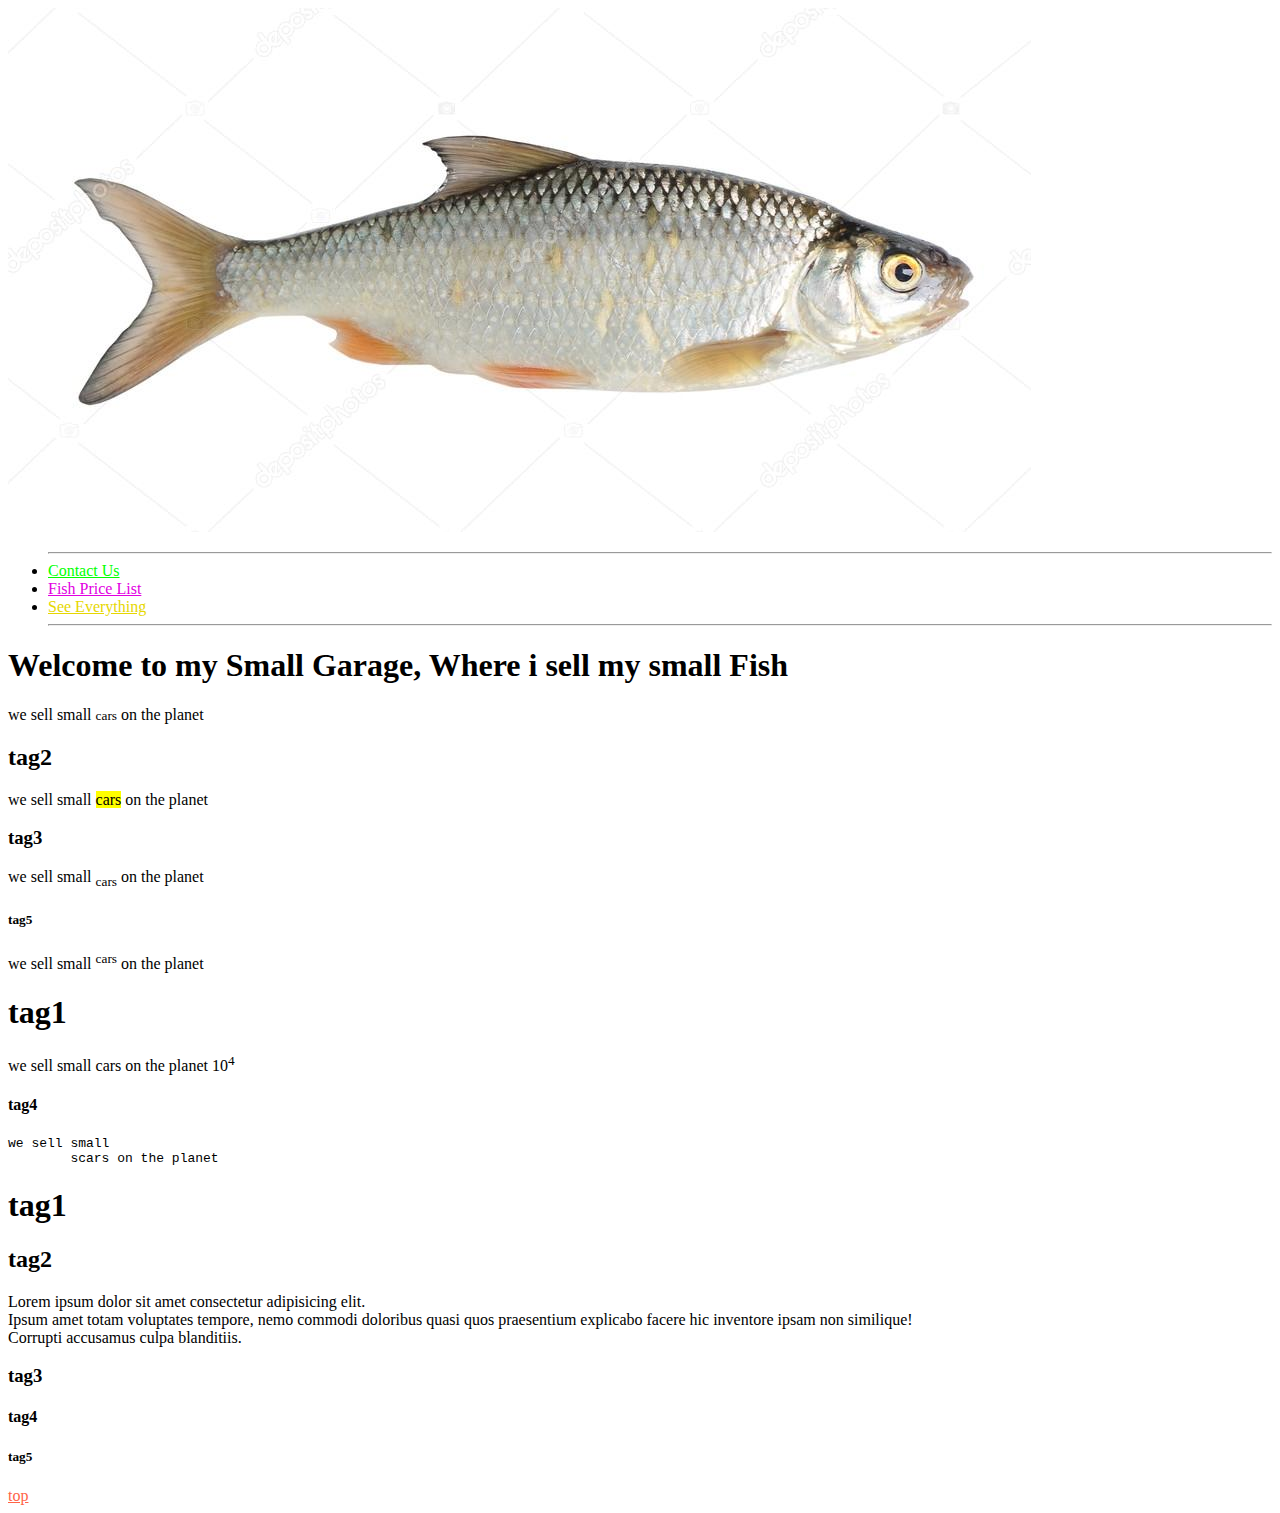
==== index.html @ bf2d304d "add new file" ====
<!DOCTYPE html>
<html lang="en">
<head>
    <meta charset="UTF-8">
    <meta http-equiv="X-UA-Compatible" content="IE=edge">
    <meta name="viewport" content="width=device-width, initial-scale=1.0">
    <title>My New Work</title>
    <link rel="stylesheet" href="">

    <!-- <style>
        #navigation a{
            color: turquoise;
        }
    </style> -->
</head>
<body>
    <div id="top"></div>
    <img src="./images/depositphotos_29787629-stock-photo-fish.jpg" width="" alt="fishman">
<div id="navigation"> 
 <ul>
    <hr>
       <li><a style="color: rgb(0, 255, 0);" href="./contact.html" target="_blank">Contact Us</a></li>
       <li><a style="color: rgb(226, 0, 226);" href="./prices/fishprices.html" target="_blank">Fish Price List</a></li>
       <li><a style="color: rgb(230, 215, 0);" href="https://www.youtube.com/watch?v=FkqRz1lv9Sc" target="_blank">See Everything<a></li>
    <hr>
 </ul> 
</div>   
<div>
    <h1>Welcome to my Small Garage, Where i sell my small Fish</h1>
    <p>we sell small <small>cars</small> on the planet</p>
    <h2>tag2</h2>
    <p>we sell small <mark>cars</mark> on the planet</p>
    <h3>tag3</h3>
    <p>we sell small <sub>cars</sub> on the planet</p>
    <h5>tag5</h5>
    <p>we sell small <sup>cars</sup> on the planet</p>
    <h1>tag1</h1>
    <p>we sell small cars on the planet 10<sup>4</sup></p>
    <h4>tag4</h4>
    <p> <pre>we sell small 
        scars on the planet</pre></p>

</div>
<div>
    <h1>tag1</h1>
    <h2>tag2</h2>
       <p> Lorem ipsum dolor sit amet consectetur adipisicing elit. <br>Ipsum amet totam voluptates tempore, nemo commodi doloribus quasi quos praesentium explicabo facere hic inventore ipsam non similique! <br> Corrupti accusamus culpa blanditiis.
       </p>
    <h3>tag3</h3>
    <h4>tag4</h4>
    <h5>tag5</h5>
    <a style="color: tomato;" href="#top">top</a>
</div>   
</body>
</html>
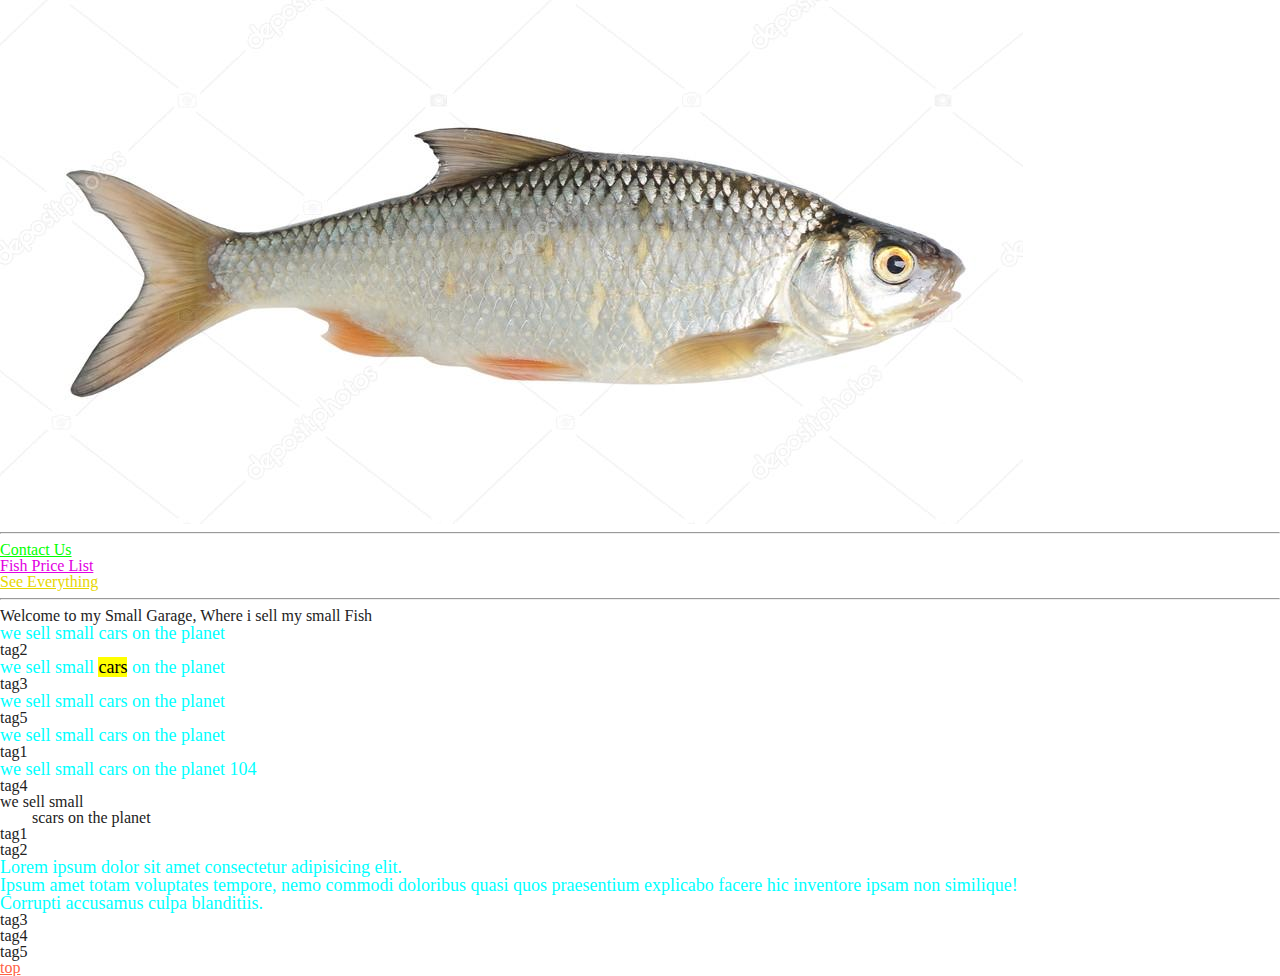
==== commit 513b45a8: "add css file" ====
--- a/index.html
+++ b/index.html
@@ -4,8 +4,9 @@
     <meta charset="UTF-8">
     <meta http-equiv="X-UA-Compatible" content="IE=edge">
     <meta name="viewport" content="width=device-width, initial-scale=1.0">
+    <link rel="stylesheet" href="./styles/reset.css">
+    <link rel="stylesheet" href="./styles/style.css">
     <title>My New Work</title>
-    <link rel="stylesheet" href="">
 
     <!-- <style>
         #navigation a{
--- a/styles/style.css
+++ b/styles/style.css
@@ -0,0 +1,4 @@
+p{
+    font-size: 18px;
+    color: aqua;
+}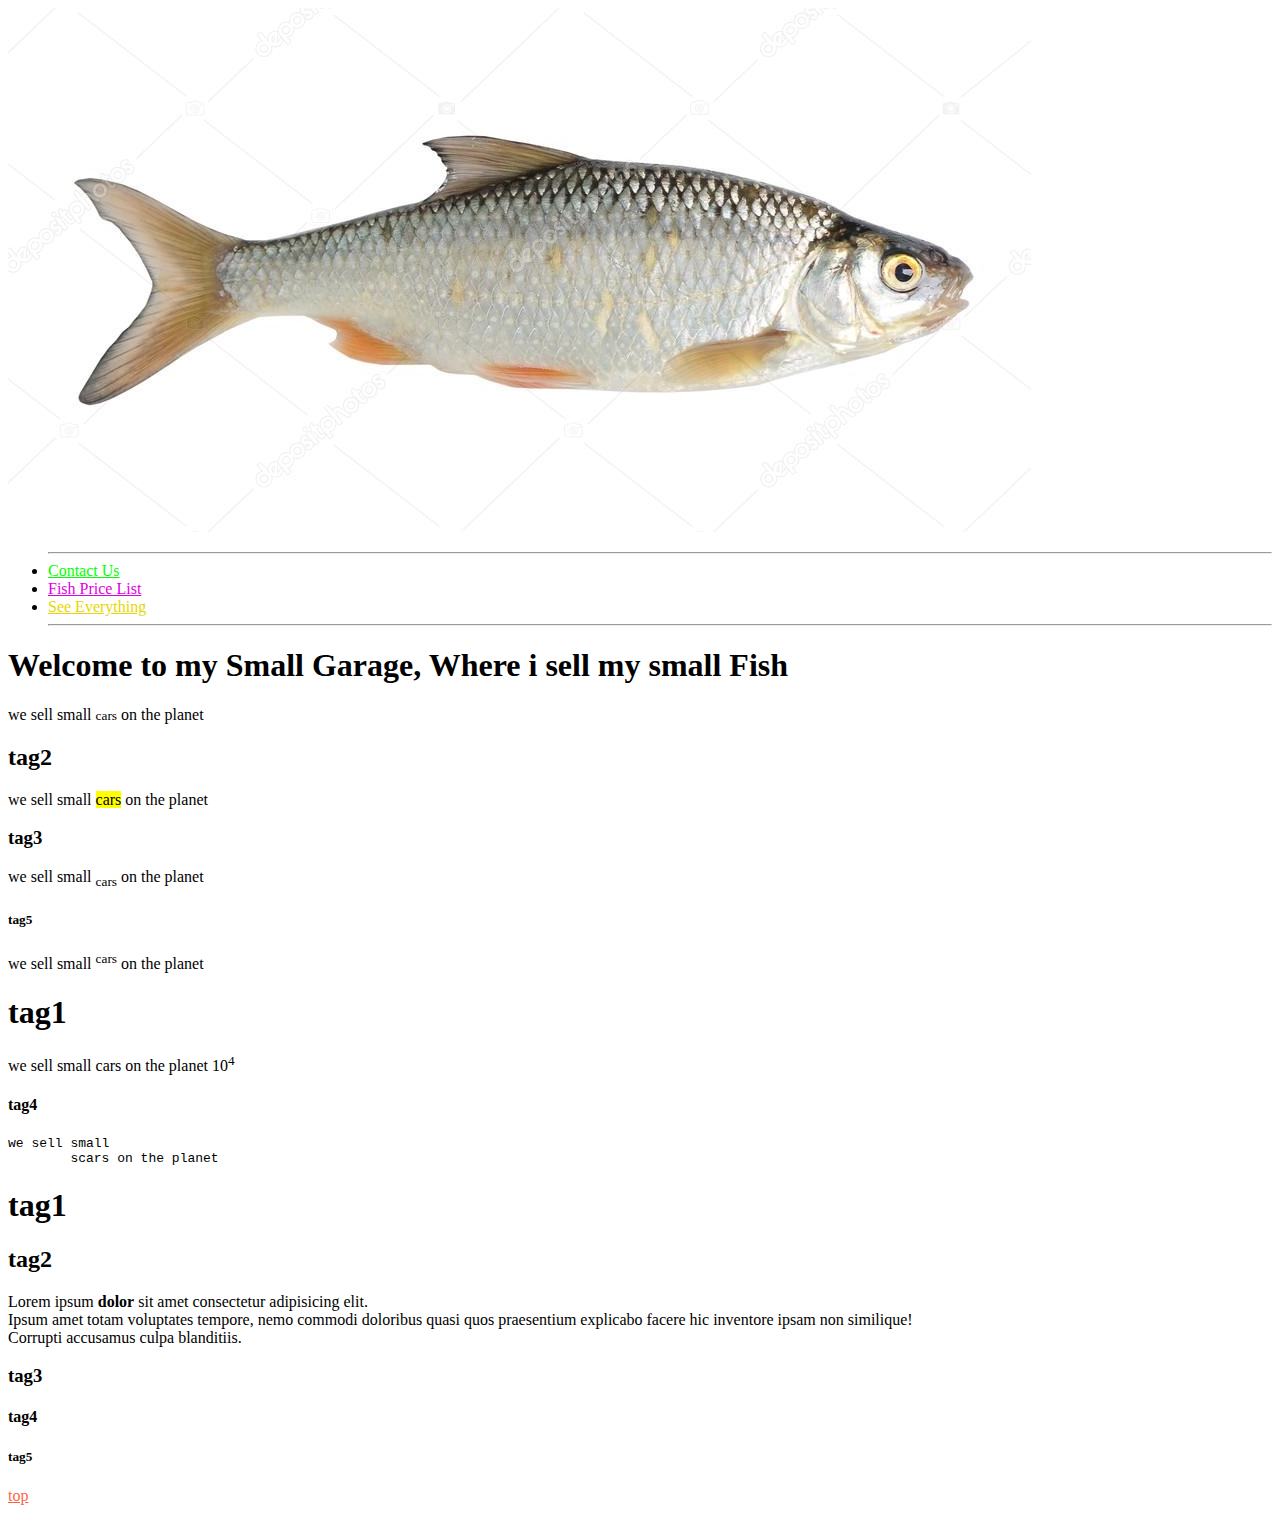
==== commit cd8707f1: "change something" ====
--- a/index.html
+++ b/index.html
@@ -4,8 +4,8 @@
     <meta charset="UTF-8">
     <meta http-equiv="X-UA-Compatible" content="IE=edge">
     <meta name="viewport" content="width=device-width, initial-scale=1.0">
-    <link rel="stylesheet" href="./styles/reset.css">
-    <link rel="stylesheet" href="./styles/style.css">
+    <link rel="stylesheet" href="../New/styles/reset.css">
+    <link rel="stylesheet" href="../New/styles/style.css">
     <title>My New Work</title>
 
     <!-- <style>
@@ -42,10 +42,10 @@
         scars on the planet</pre></p>
 
 </div>
-<div>
+<div id=mtavars >
     <h1>tag1</h1>
     <h2>tag2</h2>
-       <p> Lorem ipsum dolor sit amet consectetur adipisicing elit. <br>Ipsum amet totam voluptates tempore, nemo commodi doloribus quasi quos praesentium explicabo facere hic inventore ipsam non similique! <br> Corrupti accusamus culpa blanditiis.
+       <p class="test1"> Lorem ipsum <strong>dolor</strong> sit amet consectetur adipisicing elit. <br>Ipsum amet totam voluptates tempore, nemo commodi doloribus quasi quos praesentium explicabo facere hic inventore ipsam non similique! <br> Corrupti accusamus culpa blanditiis.
        </p>
     <h3>tag3</h3>
     <h4>tag4</h4>
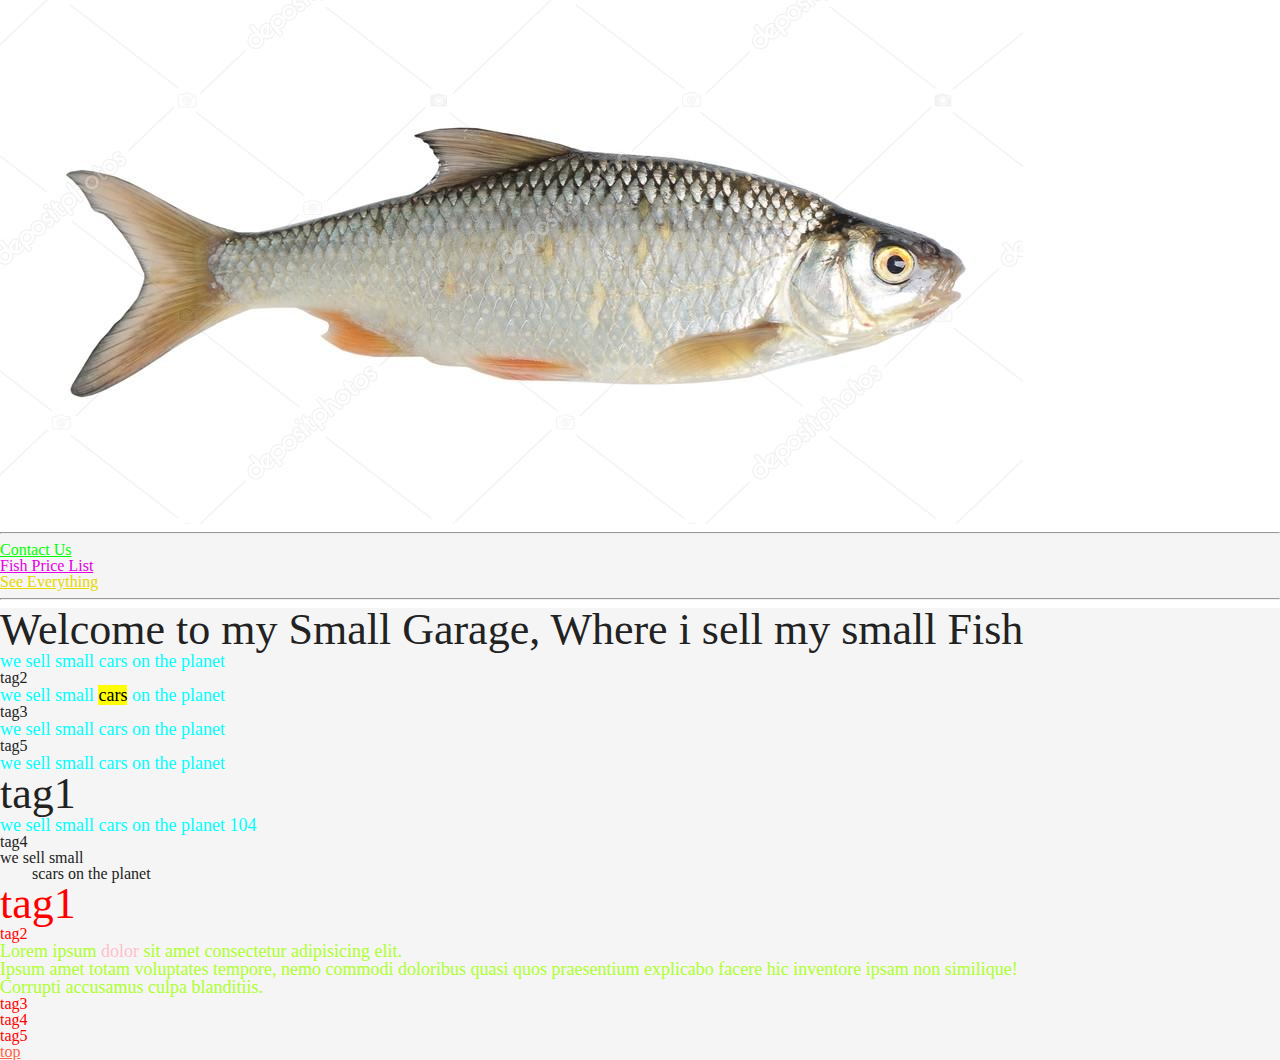
==== commit d79f13bc: "add css new file" ====
--- a/index.html
+++ b/index.html
@@ -4,8 +4,8 @@
     <meta charset="UTF-8">
     <meta http-equiv="X-UA-Compatible" content="IE=edge">
     <meta name="viewport" content="width=device-width, initial-scale=1.0">
-    <link rel="stylesheet" href="../New/styles/reset.css">
-    <link rel="stylesheet" href="../New/styles/style.css">
+    <link rel="stylesheet" href="./styles/reset.css">
+    <link rel="stylesheet" href="./styles/style.css">
     <title>My New Work</title>
 
     <!-- <style>
--- a/styles/style.css
+++ b/styles/style.css
@@ -0,0 +1,47 @@
+p{
+    font-size: 18px;
+    color: aqua;
+}
+#header p {
+    font-size: 24px;
+}
+#mtavars{
+    color: red;
+}
+h1{
+    font-size: 44px;
+}
+/* a{
+    text-decoration: underline;
+
+} */
+div{
+    width: 100%;
+    background-color:whitesmoke;
+}
+.test1{
+    color: greenyellow;
+}
+strong{
+    color: pink;
+}
+.pipi{
+    color: red !important;
+}
+#main-content > p{
+    color: blue;
+}
+.dudu{
+    color:darkred;
+    font-size: 18px;
+    font-weight: bold;
+}
+span[class]{
+    color: purple;
+}
+a[title="google"]{
+    color: orange;
+}
+a[href$="pdf"]{
+    color: red;
+}
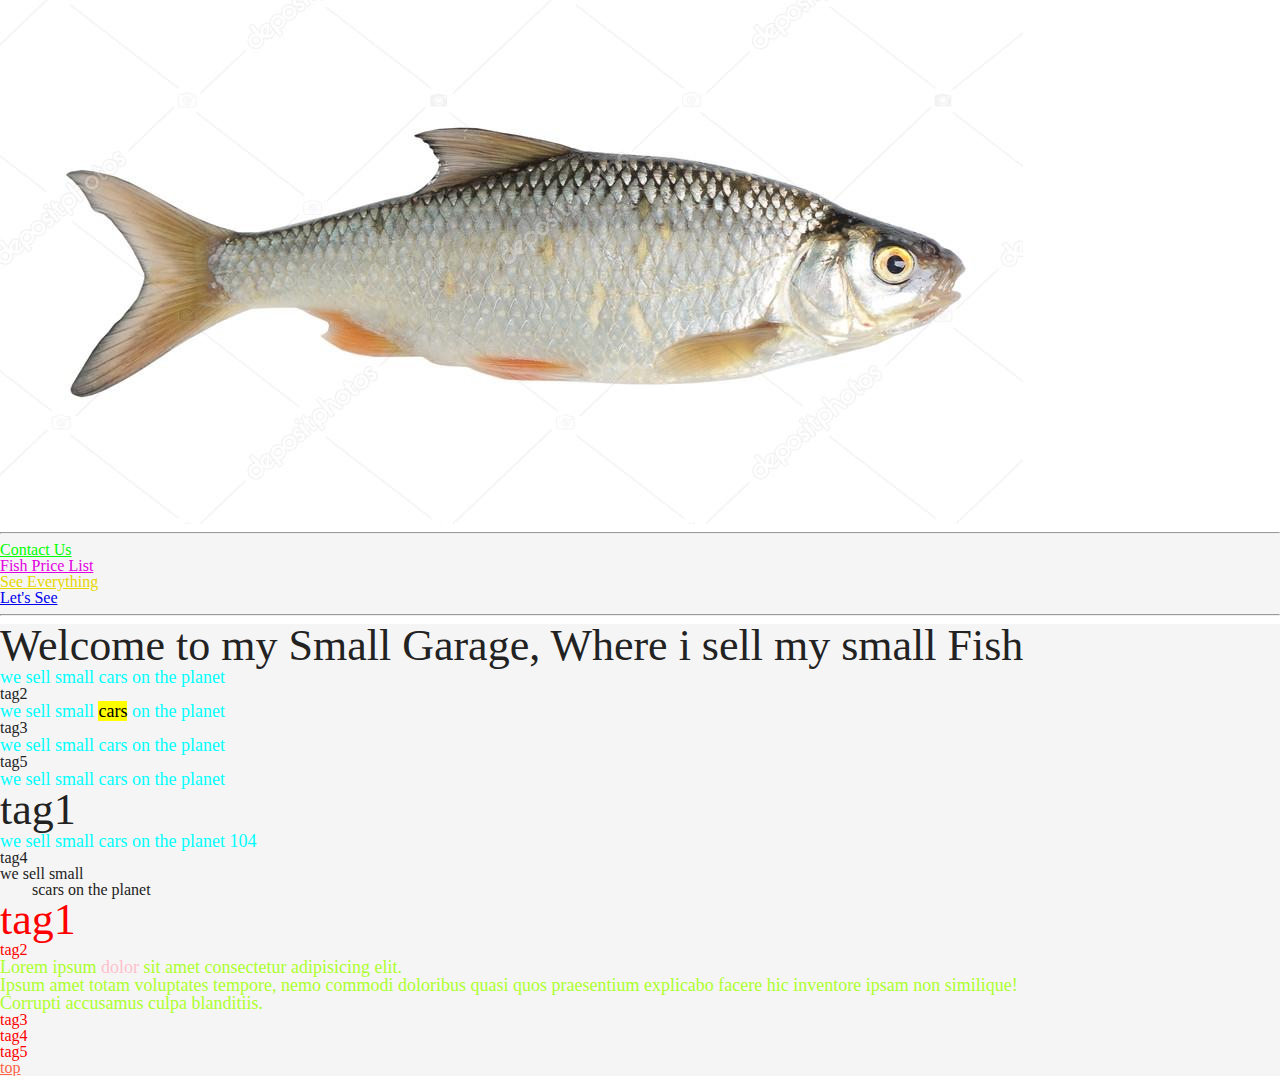
==== commit ca9fc2dd: "addhtml file" ====
--- a/index.html
+++ b/index.html
@@ -23,6 +23,7 @@
        <li><a style="color: rgb(0, 255, 0);" href="./contact.html" target="_blank">Contact Us</a></li>
        <li><a style="color: rgb(226, 0, 226);" href="./prices/fishprices.html" target="_blank">Fish Price List</a></li>
        <li><a style="color: rgb(230, 215, 0);" href="https://www.youtube.com/watch?v=FkqRz1lv9Sc" target="_blank">See Everything<a></li>
+       <li><a href="./font.html" target="_blank">Let's See</a></li>
     <hr>
  </ul> 
 </div>   
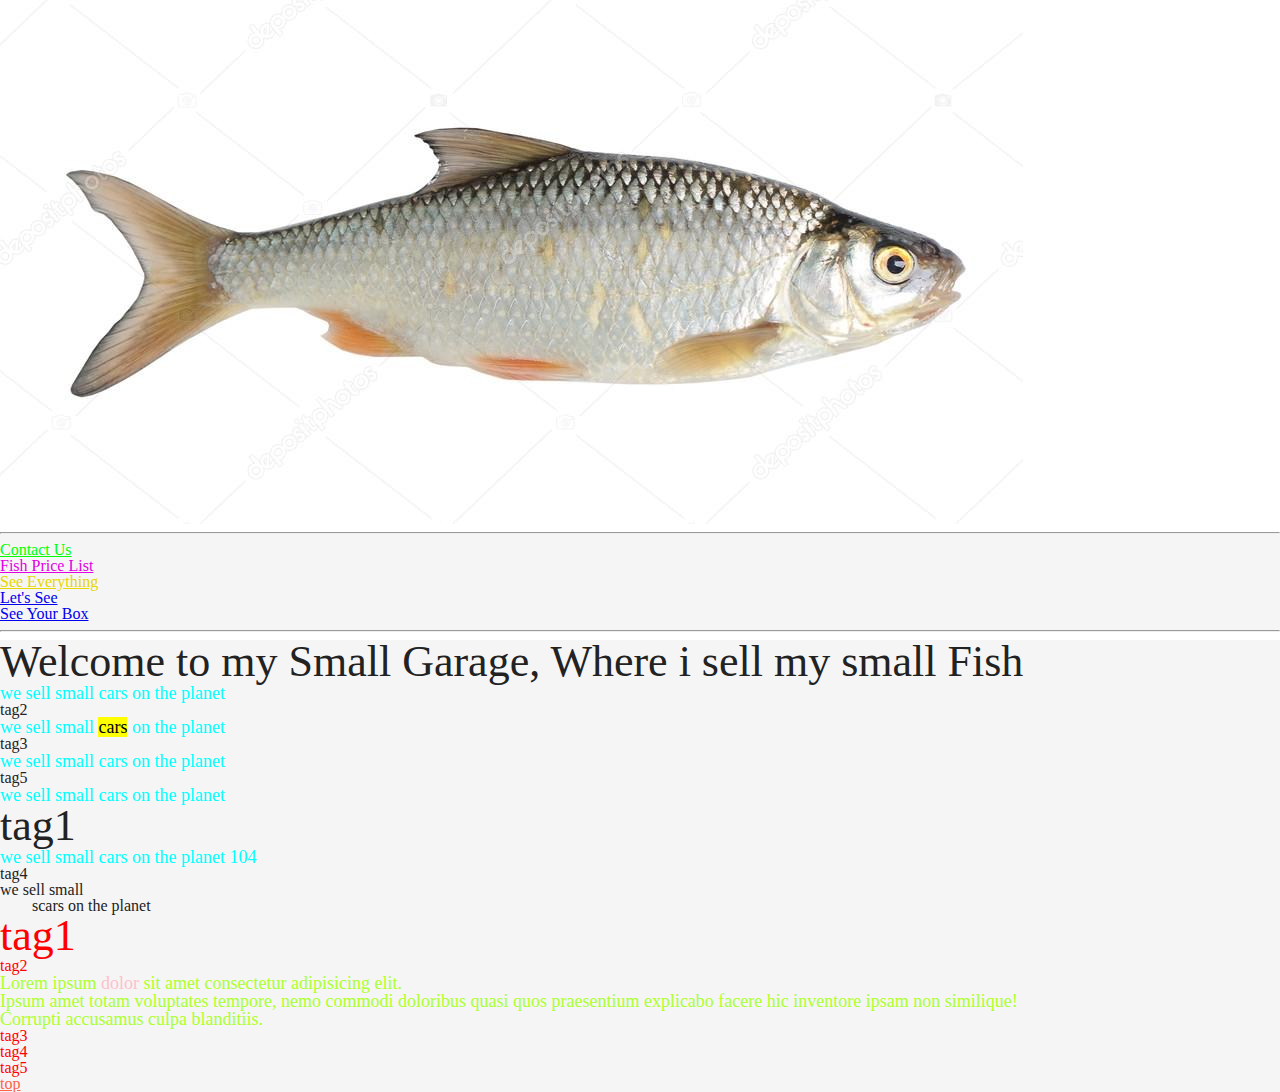
==== commit 30aa3ba6: "more new files" ====
--- a/index.html
+++ b/index.html
@@ -24,6 +24,9 @@
        <li><a style="color: rgb(226, 0, 226);" href="./prices/fishprices.html" target="_blank">Fish Price List</a></li>
        <li><a style="color: rgb(230, 215, 0);" href="https://www.youtube.com/watch?v=FkqRz1lv9Sc" target="_blank">See Everything<a></li>
        <li><a href="./font.html" target="_blank">Let's See</a></li>
+       <li>
+           <a href="./box.html" target="_blank">See Your Box</a>
+       </li>
     <hr>
  </ul> 
 </div>   
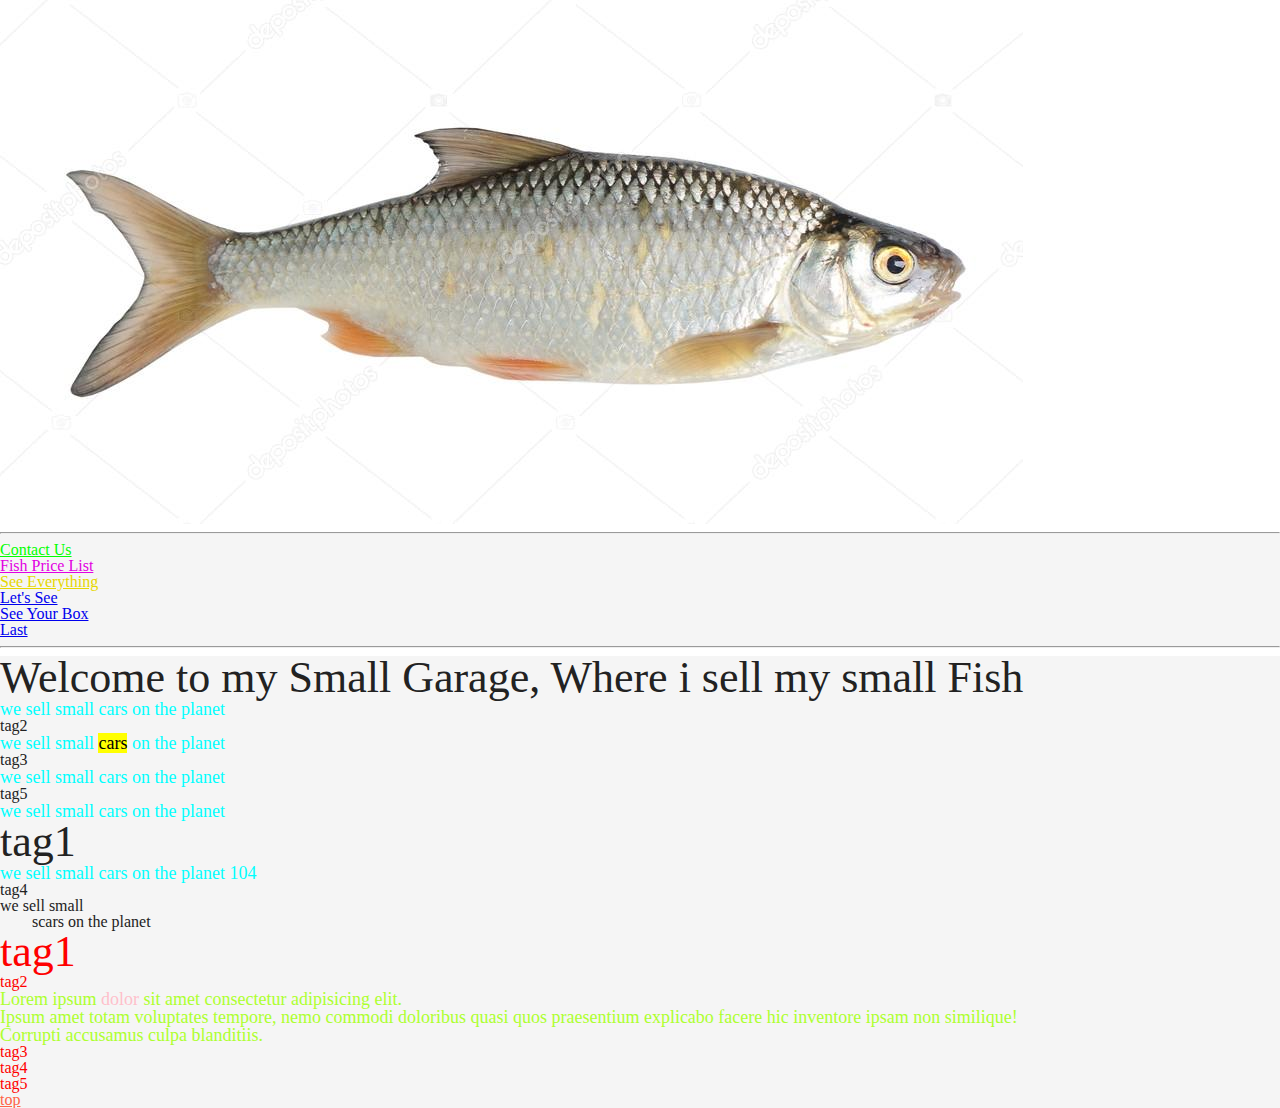
==== commit 967c458e: "lastone" ====
--- a/index.html
+++ b/index.html
@@ -24,9 +24,8 @@
        <li><a style="color: rgb(226, 0, 226);" href="./prices/fishprices.html" target="_blank">Fish Price List</a></li>
        <li><a style="color: rgb(230, 215, 0);" href="https://www.youtube.com/watch?v=FkqRz1lv9Sc" target="_blank">See Everything<a></li>
        <li><a href="./font.html" target="_blank">Let's See</a></li>
-       <li>
-           <a href="./box.html" target="_blank">See Your Box</a>
-       </li>
+       <li> <a href="./box.html" target="_blank">See Your Box</a></li>
+       <li><a href="./last.html" target="_blank">Last</a></li>
     <hr>
  </ul> 
 </div>   
